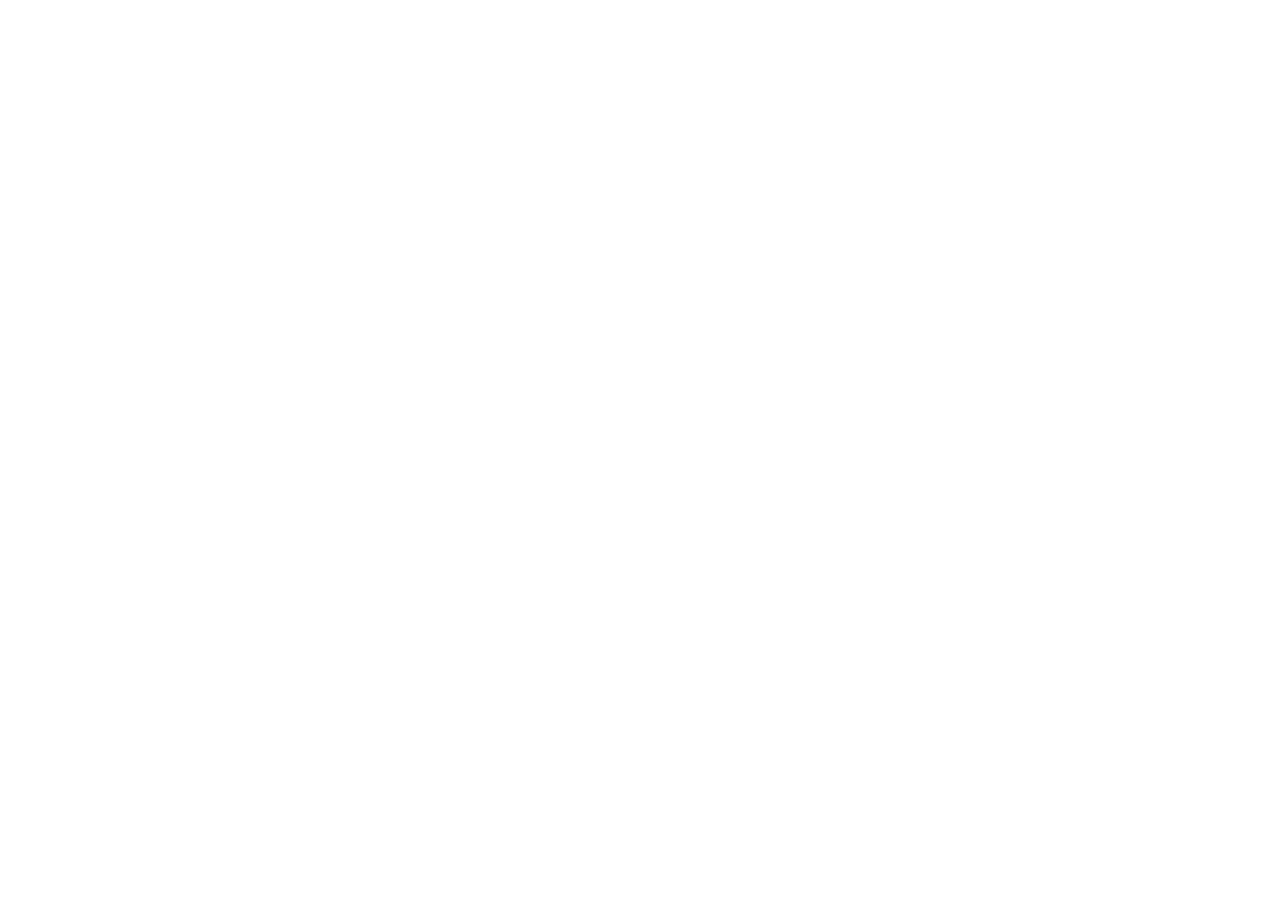
==== pages/contacts.html @ 2bf90855 "0.2" ====
<!DOCTYPE html>
<html lang="en">
<head>
    <meta charset="UTF-8">
    <meta name="viewport" content="width=device-width, initial-scale=1.0">
    <title>Document</title>
</head>
<body>
    
</body>
</html>
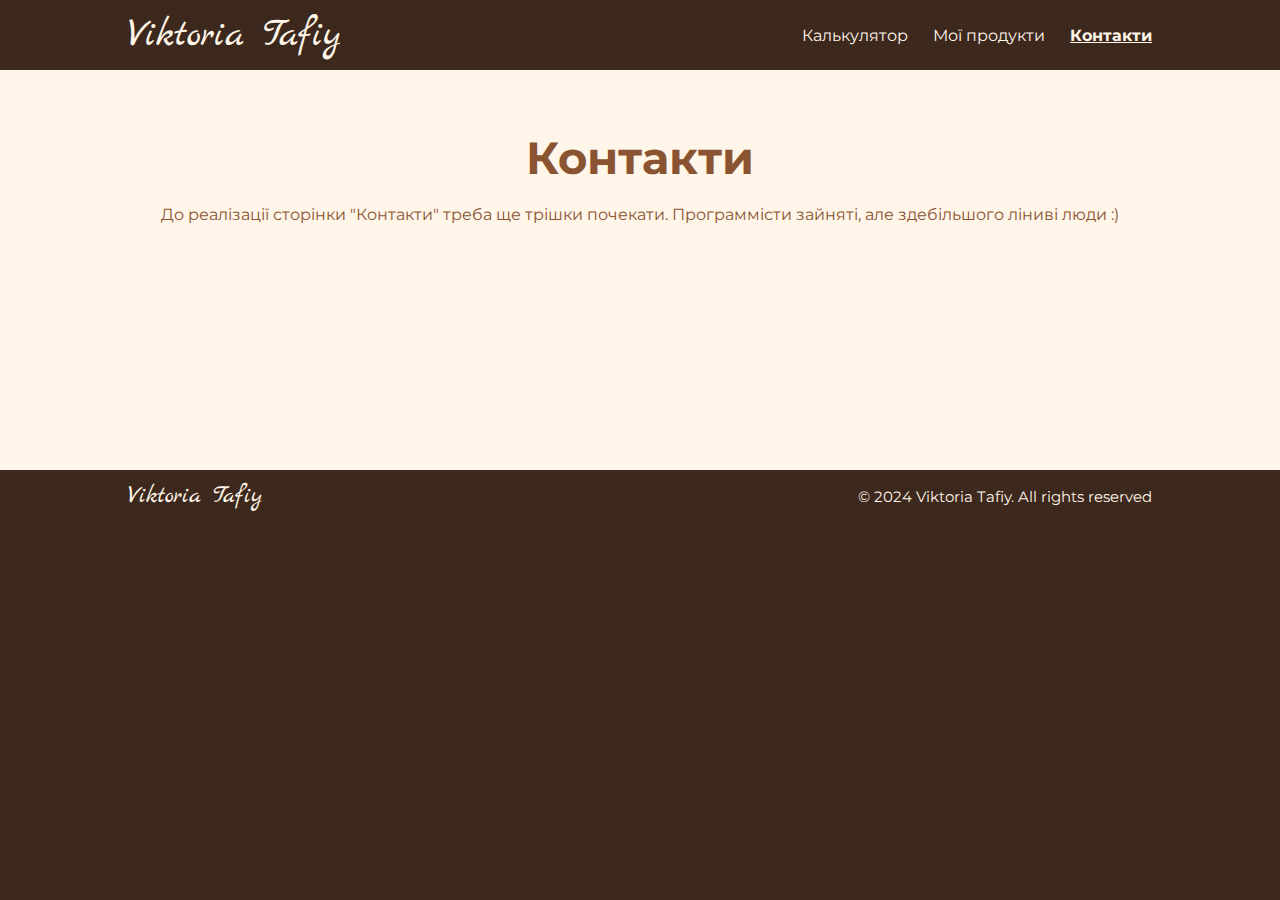
==== commit 3be16381: "0.6" ====
--- a/pages/contacts.html
+++ b/pages/contacts.html
@@ -1,11 +1,43 @@
 <!DOCTYPE html>
-<html lang="en">
+<html lang="uk">
+
 <head>
     <meta charset="UTF-8">
+    <meta http-equiv="X-UA-Compatible" content="IE=edge">
     <meta name="viewport" content="width=device-width, initial-scale=1.0">
-    <title>Document</title>
+    <link rel="shortcut icon" type="image/x-icon" href="../assets/svg/cake-icon.svg" />
+    <link rel="stylesheet" href="../assets/fonts/font.css">
+    <link rel="stylesheet" href="../assets/css/media.css">
+    <link rel="stylesheet" href="../assets/css/contacts.css">
+    <title>Cake Calculator</title>
 </head>
+
 <body>
-    
+    <header class="header">
+        <div class="container">
+            <a class="header__logo" href="../index.html">Viktoria Tafiy</a>
+            <nav class="nav">
+                <a class="nav__item" href="../index.html">Калькулятор</a>
+                <a class="nav__item" href="./products.html">Мої продукти</a>
+                <a class="nav__item nav__active" href="./contacts.html">Контакти</a>
+            </nav>
+        </div>
+    </header>
+    <section class="contacts">
+        <div class="container">
+            <h1>Контакти</h1>
+            <div class="contacts__wrapper">
+                <p>До реалізації сторінки "Контакти" треба ще трішки почекати. Программісти зайняті, але здебільшого
+                    ліниві люди :)</p>
+            </div>
+        </div>
+    </section>
+    <footer class="footer">
+        <div class="container">
+            <a class="footer__logo" href="../index.html">Viktoria Tafiy</a>
+            <span class="footer__rights">© 2024 Viktoria Tafiy. All rights reserved</span>
+        </div>
+    </footer>
 </body>
+
 </html>--- a/assets/fonts/font.css
+++ b/assets/fonts/font.css
@@ -0,0 +1,17 @@
+@font-face {
+  font-family: "Montserrat";
+  src: url("./Montserrat-Regular.woff2") format("woff2");
+  font-weight: 400;
+}
+
+@font-face {
+  font-family: "Montserrat";
+  src: url("./Montserrat-Bold.woff2") format("woff2");
+  font-weight: 700;
+}
+
+@font-face {
+  font-family: "Marck Script";
+  src: url("./MarckScript-Regular.woff2") format("woff2");
+  font-weight: 400;
+}
--- a/assets/css/contacts.css
+++ b/assets/css/contacts.css
@@ -0,0 +1,12 @@
+@import url(./basic.css);
+@import url(./header.css);
+@import url(./footer.css);
+
+.contacts .container {
+  padding: 60px 0;
+  height: 400px;
+  display: flex;
+  flex-direction: column;
+  align-items: center;
+  gap: 20px;
+}
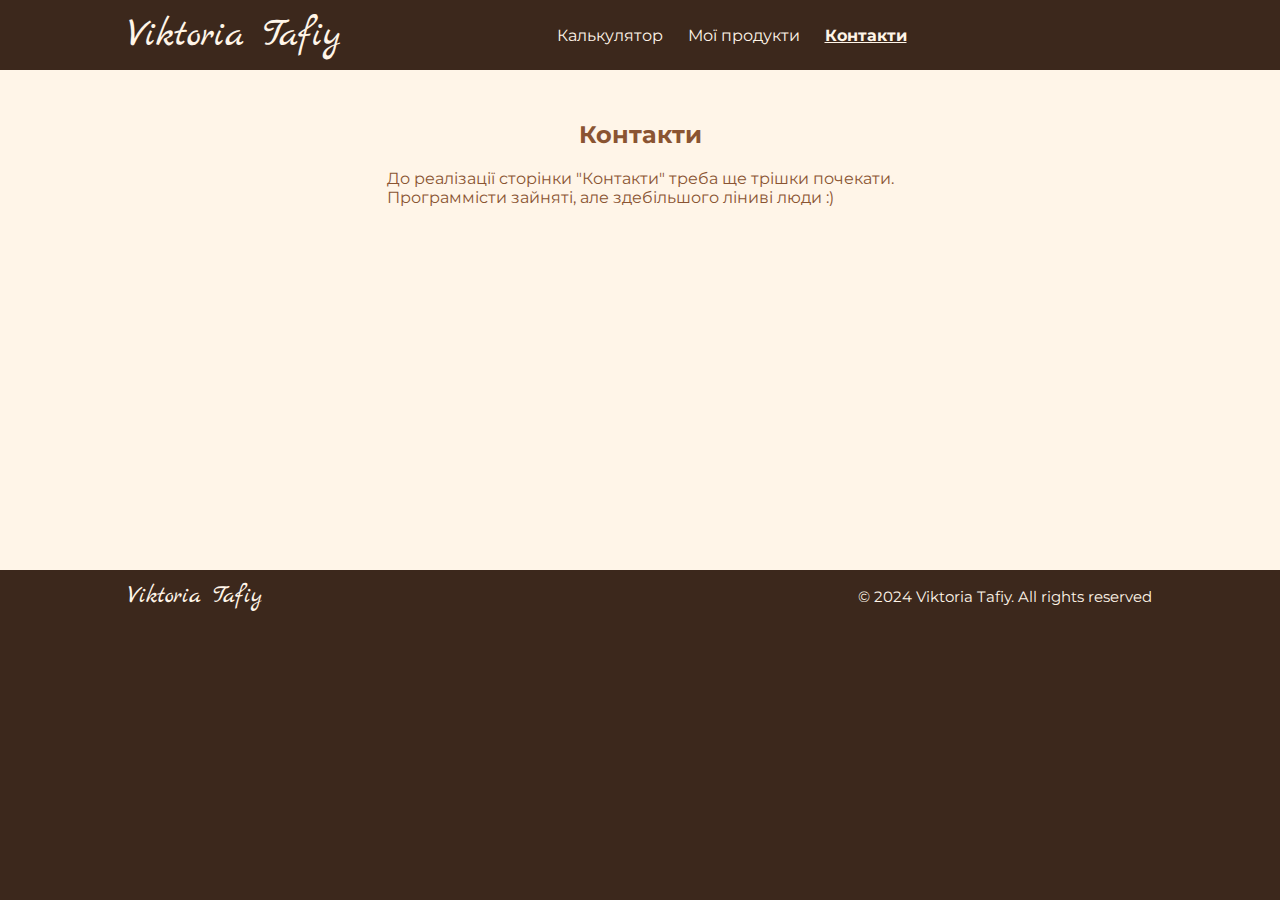
==== commit 6835000c: "0.9" ====
--- a/pages/contacts.html
+++ b/pages/contacts.html
@@ -21,13 +21,22 @@
                 <a class="nav__item" href="./products.html">Мої продукти</a>
                 <a class="nav__item nav__active" href="./contacts.html">Контакти</a>
             </nav>
+            <input class="burger__check" type="checkbox">
+            <div class="burger__menu" id="burgerMenu">
+                <span></span><span></span><span></span>
+            </div>
+            <div class="popup__nav">
+                <a class="nav__item" href="../index.html">Калькулятор</a>
+                <a class="nav__item" href="./products.html">Мої продукти</a>
+                <a class="nav__item nav__active" href="./contacts.html">Контакти</a>
+            </div>
         </div>
     </header>
     <section class="contacts">
         <div class="container">
             <h1>Контакти</h1>
             <div class="contacts__wrapper">
-                <p>До реалізації сторінки "Контакти" треба ще трішки почекати. Программісти зайняті, але здебільшого
+                <p>До реалізації сторінки "Контакти" треба ще трішки почекати.<br>Программісти зайняті, але здебільшого
                     ліниві люди :)</p>
             </div>
         </div>
@@ -38,6 +47,7 @@
             <span class="footer__rights">© 2024 Viktoria Tafiy. All rights reserved</span>
         </div>
     </footer>
+    <script src="../script/burgerMenu.js"></script>
 </body>
 
 </html>--- a/assets/css/media.css
+++ b/assets/css/media.css
@@ -0,0 +1,194 @@
+@media (min-width: 602px) {
+  /*--------------------header.css-------------------- */
+  .container {
+    max-width: var(--container-desktop);
+  }
+  .header {
+    padding: 10px 0;
+  }
+  .header .nav {
+    display: flex;
+  }
+  .header__logo {
+    font-size: 40px;
+  }
+  .header .container {
+    justify-content: space-between;
+  }
+  .burger__menu {
+    display: none;
+  }
+  .header .popup__nav {
+    display: none;
+  }
+
+  /*--------------------footer.css-------------------- */
+  .footer {
+    padding: 10px 0;
+  }
+  .footer__logo {
+    font-size: 25px;
+  }
+  .footer__rights {
+    font-size: 15px;
+  }
+
+  /*--------------------index.css-------------------- */
+  .calculator .container {
+    padding-top: 60px;
+  }
+  .calculator h1 {
+    font-size: 45px;
+  }
+  .calculator__form__wrapper {
+    max-width: 500px;
+    padding: 30px;
+  }
+  .calculator__form__wrapper label {
+    font-size: 20px;
+  }
+  .calculator__form {
+    gap: 20px;
+  }
+  .calculator__form__wrapper select,
+  .calculator__form__wrapper input {
+    height: 20px;
+  }
+  .calculator__products {
+    min-width: 250px;
+    font-size: 20px;
+  }
+  .calculator__form__button {
+    font-size: 18px;
+    padding: 8px;
+  }
+  .calculator__total {
+    font-size: 30px;
+  }
+}
+
+/*--------------------products.css-------------------- */
+.my__products h1 {
+  font-size: 45px;
+}
+.my__products__table {
+  font-size: 20px;
+  width: fit-content;
+}
+.my__products__table button {
+  font-size: 15px;
+  padding: 10px 0;
+}
+
+/*--------------------contacts.css-------------------- */
+.contacts h1 {
+  font-size: 45px;
+}
+.contacts .container {
+  padding: 60px 0;
+  font-size: 16px;
+}
+
+
+@media (max-width: 602px) {
+  /*--------------------header.css-------------------- */
+  .container {
+    max-width: var(--container-mobile);
+  }
+  .header {
+    padding: 7px 0;
+  }
+  .burger__menu ~ .popup__nav {
+    display: none;
+  }
+  .header .nav {
+    display: none;
+  }
+  .header__logo {
+    font-size: 35px;
+  }
+  .header .container {
+    justify-content: center;
+  }
+  .burger__menu {
+    display: flex;
+    position: absolute;
+    right: 25px;
+  }
+  .burger__check {
+    position: absolute;
+    right: 25px;
+  }
+  .burger__menu.active ~ .popup__nav {
+    display: flex;
+  }
+
+  /*--------------------footer.css-------------------- */
+  .footer {
+    padding: 8px 0;
+  }
+  .footer .container {
+    flex-direction: column;
+    gap: 10px;
+  }
+  .footer__logo {
+    font-size: 20px;
+  }
+  .footer__rights {
+    font-size: 10px;
+  }
+
+  /*--------------------index.css-------------------- */
+  .calculator .container {
+    padding-top: 50px;
+  }
+  .calculator__form__wrapper {
+    max-width: 350px;
+    padding: 20px 15px;
+  }
+  .calculator h1 {
+    font-size: 24px;
+  }
+  .calculator__form__wrapper label {
+    font-size: 15px;
+  }
+  .calculator__form {
+    gap: 15px;
+  }
+  .calculator__products {
+    min-width: 200px;
+    font-size: 15px;
+  }
+  .calculator__form__button {
+    font-size: 13px;
+  }
+  .calculator__total {
+    font-size: 20px;
+  }
+}
+
+/*--------------------products.css-------------------- */
+.my__products .container {
+  padding-top: 50px;
+}
+.my__products h1 {
+  font-size: 24px;
+}
+.my__products__table {
+  font-size: 13px;
+  width: fit-content;
+  max-width: 350px;
+}
+.my__products__table button {
+  font-size: 13px;
+  padding: 8px 0;
+}
+
+/*--------------------contacts.css-------------------- */
+.contacts h1 {
+  font-size: 24px;
+}
+.contacts .container {
+  padding: 50px 15px 60px 15px;
+  font-size: 16px;
+}--- a/assets/css/contacts.css
+++ b/assets/css/contacts.css
@@ -3,8 +3,7 @@
 @import url(./footer.css);
 
 .contacts .container {
-  padding: 60px 0;
-  height: 400px;
+  height: 500px;
   display: flex;
   flex-direction: column;
   align-items: center;
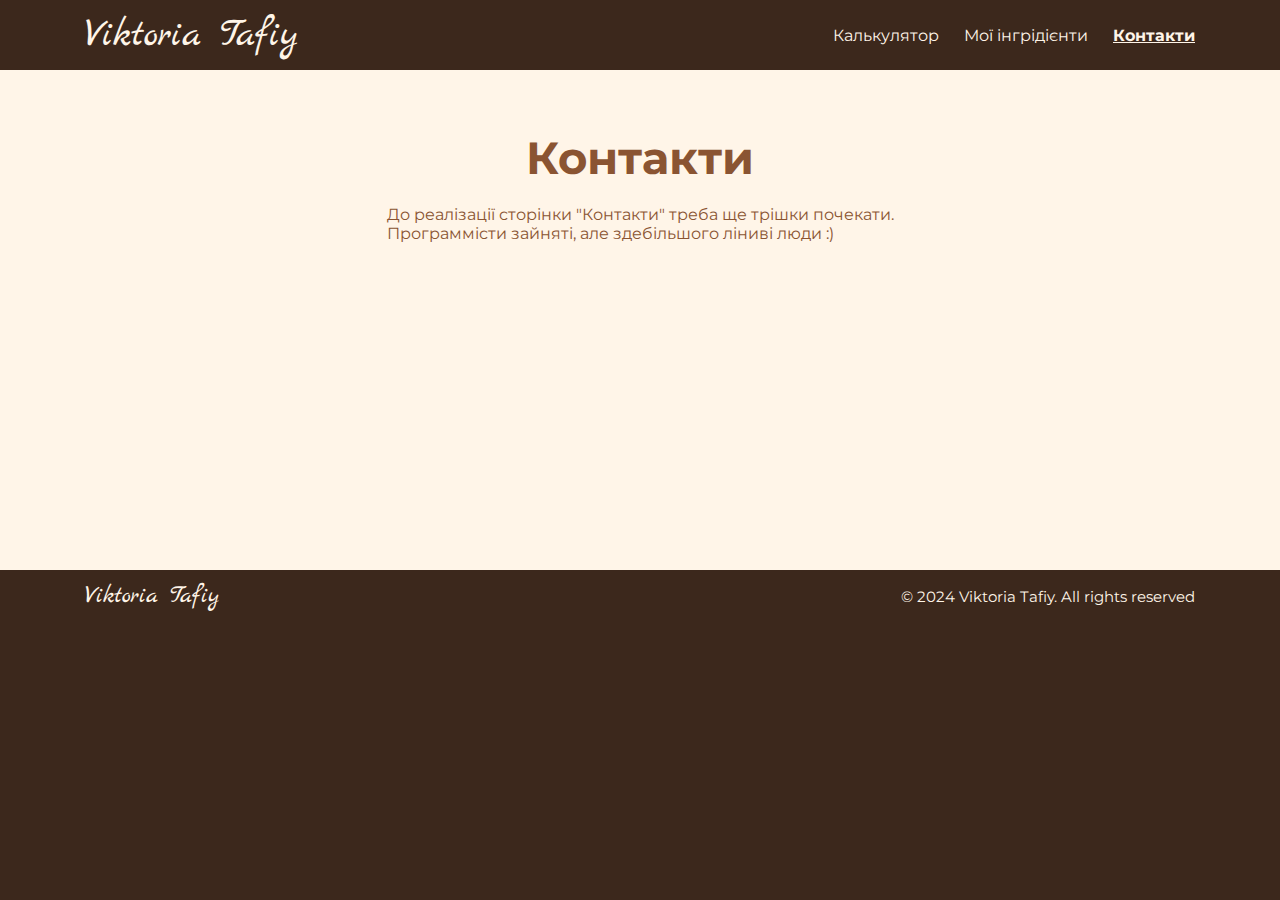
==== commit 09f11d78: "1.0" ====
--- a/pages/contacts.html
+++ b/pages/contacts.html
@@ -18,7 +18,7 @@
             <a class="header__logo" href="../index.html">Viktoria Tafiy</a>
             <nav class="nav">
                 <a class="nav__item" href="../index.html">Калькулятор</a>
-                <a class="nav__item" href="./products.html">Мої продукти</a>
+                <a class="nav__item" href="./products.html">Мої інгрідієнти</a>
                 <a class="nav__item nav__active" href="./contacts.html">Контакти</a>
             </nav>
             <input class="burger__check" type="checkbox">
@@ -27,7 +27,7 @@
             </div>
             <div class="popup__nav">
                 <a class="nav__item" href="../index.html">Калькулятор</a>
-                <a class="nav__item" href="./products.html">Мої продукти</a>
+                <a class="nav__item" href="./products.html">Мої інгрідієнти</a>
                 <a class="nav__item nav__active" href="./contacts.html">Контакти</a>
             </div>
         </div>
--- a/assets/css/media.css
+++ b/assets/css/media.css
@@ -1,4 +1,4 @@
-@media (min-width: 602px) {
+@media (min-width: 670px) {
   /*--------------------header.css-------------------- */
   .container {
     max-width: var(--container-desktop);
@@ -14,11 +14,15 @@
   }
   .header .container {
     justify-content: space-between;
+    padding: 0 35px;
   }
   .burger__menu {
     display: none;
   }
   .header .popup__nav {
+    display: none;
+  }
+  .burger__check {
     display: none;
   }
 
@@ -26,6 +30,9 @@
   .footer {
     padding: 10px 0;
   }
+  .footer .container {
+    padding: 0 35px;
+  }
   .footer__logo {
     font-size: 25px;
   }
@@ -58,39 +65,54 @@
     min-width: 250px;
     font-size: 20px;
   }
-  .calculator__form__button {
+  .calculator__button {
     font-size: 18px;
     padding: 8px;
   }
   .calculator__total {
     font-size: 30px;
   }
+  /*--------------------products.css-------------------- */
+  .my__products h1 {
+    font-size: 45px;
+  }
+  .my__products__table {
+    font-size: 20px;
+    width: fit-content;
+  }
+  .my__products__table button {
+    font-size: 15px;
+    padding: 10px 0;
+  }
+  .my__products__form__wrapper {
+    max-width: 500px;
+    padding: 30px;
+  }
+  .my__products__form__wrapper label {
+    font-size: 20px;
+  }
+  .my__products__form {
+    gap: 20px;
+  }
+  .my__products__form__wrapper select,
+  .my__products__form__wrapper input {
+    height: 20px;
+  }
+  .my__products__form__button {
+    font-size: 18px;
+  }
+
+  /*--------------------contacts.css-------------------- */
+  .contacts h1 {
+    font-size: 45px;
+  }
+  .contacts .container {
+    padding: 60px 0;
+    font-size: 16px;
+  }
 }
 
-/*--------------------products.css-------------------- */
-.my__products h1 {
-  font-size: 45px;
-}
-.my__products__table {
-  font-size: 20px;
-  width: fit-content;
-}
-.my__products__table button {
-  font-size: 15px;
-  padding: 10px 0;
-}
-
-/*--------------------contacts.css-------------------- */
-.contacts h1 {
-  font-size: 45px;
-}
-.contacts .container {
-  padding: 60px 0;
-  font-size: 16px;
-}
-
-
-@media (max-width: 602px) {
+@media (max-width: 670px) {
   /*--------------------header.css-------------------- */
   .container {
     max-width: var(--container-mobile);
@@ -122,6 +144,9 @@
   .burger__menu.active ~ .popup__nav {
     display: flex;
   }
+  .burger__check {
+    display: initial;
+  }
 
   /*--------------------footer.css-------------------- */
   .footer {
@@ -142,13 +167,13 @@
   .calculator .container {
     padding-top: 50px;
   }
+  .calculator h1 {
+    font-size: 24px;
+  }
   .calculator__form__wrapper {
     max-width: 350px;
     padding: 20px 15px;
   }
-  .calculator h1 {
-    font-size: 24px;
-  }
   .calculator__form__wrapper label {
     font-size: 15px;
   }
@@ -159,36 +184,48 @@
     min-width: 200px;
     font-size: 15px;
   }
-  .calculator__form__button {
+  .calculator__button {
     font-size: 13px;
   }
   .calculator__total {
     font-size: 20px;
   }
+  /*--------------------products.css-------------------- */
+  .my__products .container {
+    padding-top: 50px;
+  }
+  .my__products h1 {
+    font-size: 24px;
+  }
+  .my__products__table {
+    font-size: 13px;
+    width: fit-content;
+    max-width: 350px;
+  }
+  .my__products__table button {
+    font-size: 13px;
+    padding: 8px 0;
+  }
+  .my__products__form__wrapper {
+    max-width: 350px;
+    padding: 20px 15px;
+  }
+  .my__products__form__wrapper label {
+    font-size: 15px;
+  }
+  .my__products__form {
+    gap: 15px;
+  }
+  .my__products__form__button {
+    font-size: 15px;
+  }
+
+  /*--------------------contacts.css-------------------- */
+  .contacts h1 {
+    font-size: 24px;
+  }
+  .contacts .container {
+    padding: 50px 15px 60px 15px;
+    font-size: 16px;
+  }
 }
-
-/*--------------------products.css-------------------- */
-.my__products .container {
-  padding-top: 50px;
-}
-.my__products h1 {
-  font-size: 24px;
-}
-.my__products__table {
-  font-size: 13px;
-  width: fit-content;
-  max-width: 350px;
-}
-.my__products__table button {
-  font-size: 13px;
-  padding: 8px 0;
-}
-
-/*--------------------contacts.css-------------------- */
-.contacts h1 {
-  font-size: 24px;
-}
-.contacts .container {
-  padding: 50px 15px 60px 15px;
-  font-size: 16px;
-}